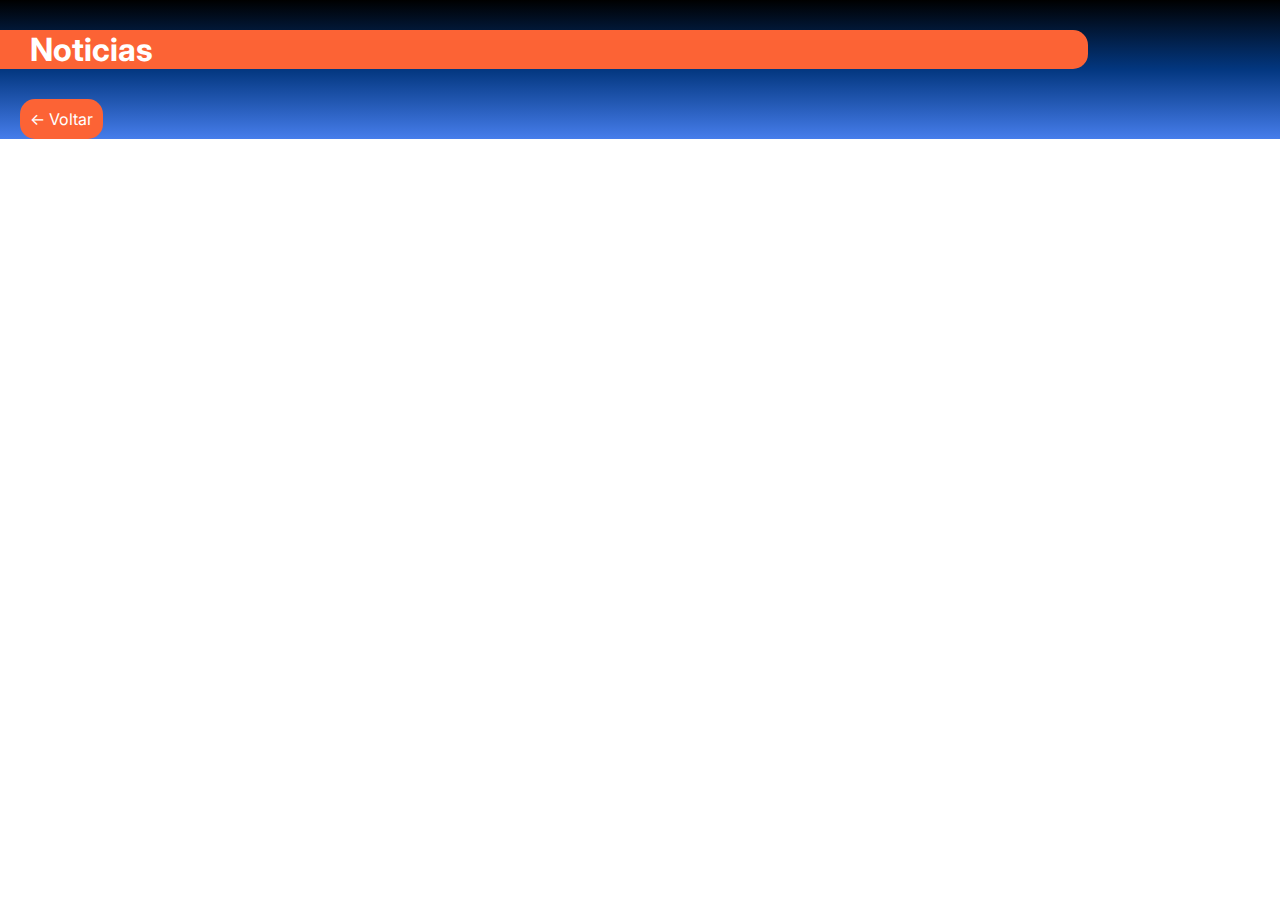
==== Clube-ciencias/noticias.html @ 73e5c1f5 "Merge branch 'main' of https://github.com/MatheusMorilha/Site-Clube_de_Ciencias into WillianTorrente" ====
<!DOCTYPE html>
<html lang="pt-br">
<head>
    <meta charset="UTF-8">
    <meta http-equiv="X-UA-Compatible" content="IE=edge">
    <meta name="viewport" content="width=device-width, initial-scale=1.0">
    <link href="https://fonts.googleapis.com/css2?family=Inter:wght@600&display=swap" rel="stylesheet">
    <title>Noticias</title>
    <style>
        *{
            margin: 0px;
            padding: 0px;
            border: 0px;
            box-sizing: border-box;
        }

        body{
            background-image: linear-gradient(#000000, #033780, #467DEB);
            height: auto;
            background-repeat: no-repeat;
            height: auto;
        }
        h1{
            color: white;
            margin-left: 30px;
            font-family: inter;
        }
        .divisoria-laranja{
            background-color: #FC6335;
            width: 85%;
            border-radius: 0px 15px 15px 0px;
            display: flex;
            margin-top: 30px;
        }
        .voltar{
            background-color: #FC6335;
            padding: 10px;
            margin-top: 30px;
            margin-left: 20px;
            border-radius: 15px;
            width: fit-content;
        }
        .voltar > a{
            text-decoration: none;
            color: white;
            font-family: inter;
        }

       .noticia{
        width: 100%;
        height: auto;
        display: flex;
        flex-wrap: wrap;
        align-items: center;
        justify-content: space-evenly;
        margin-bottom: 200px;
       }
       .txt{
        width: 40%;
       }
       .img-noticia{
        border-radius: 15px;
        box-shadow: 3px 1px 2px rgba(0, 0, 0, 0.575);
        padding-bottom: 0px;
       }
       .titulo{
        font-family: inter;
        font-size: 34px;
        color: white;
        padding-top: 30px;
       }
       .subtitulo{
        font-family: inter ;
        font-size: 15px;
        color: white;
        padding-left: 10px;
       }
       .descricao{
        font-family: Verdana, Geneva, Tahoma, sans-serif;
        font-size: 14px;
        color: white;
        padding-top: 30px;
        text-align: justify;
        padding-left: 10px;
        max-width: 600px;
        word-wrap: break-word;
       }

       /* media */
       @media(max-width: 840px){
        .txt{
            width: 90%;
        }
       }
       @media(max-width: 450px){
        .descricao{
            font-size: 12px;
        }
       }
    </style>
</head>
<body>
    <div class="divisoria-laranja">
        <h1>Noticias</h1>
    </div>
    <div class="voltar">
        <a  href="index.html"> <- Voltar</a>  
    </div>

    <div id="noticiasContainer"></div>

    <script src="script/APInoticia.js"></script>
</body>
</html>
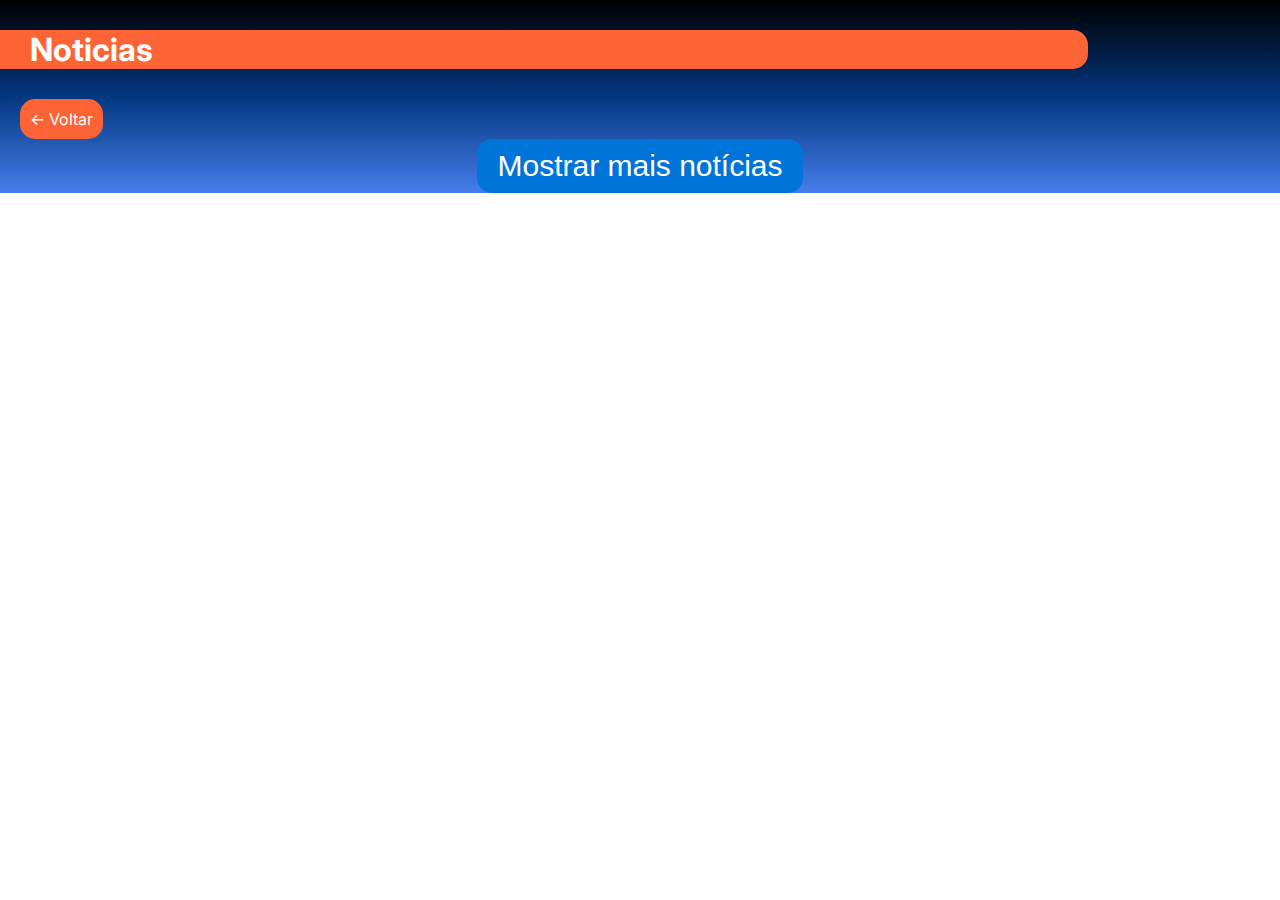
==== commit ae2116f7: "noticia com carregar mais" ====
--- a/Clube-ciencias/noticias.html
+++ b/Clube-ciencias/noticias.html
@@ -5,6 +5,7 @@
     <meta http-equiv="X-UA-Compatible" content="IE=edge">
     <meta name="viewport" content="width=device-width, initial-scale=1.0">
     <link href="https://fonts.googleapis.com/css2?family=Inter:wght@600&display=swap" rel="stylesheet">
+    <link rel="shortcut icon" href="img/foguetim.png" type="image/x-icon">
     <title>Noticias</title>
     <style>
         *{
@@ -19,7 +20,7 @@
             height: auto;
             background-repeat: no-repeat;
             height: auto;
-        }
+        }  
         h1{
             color: white;
             margin-left: 30px;
@@ -86,6 +87,27 @@
         word-wrap: break-word;
        }
 
+            #loadMoreButton {
+            background-color: #0074d9;
+            color: #fff;
+            border: none;
+            border-radius: 15px;
+            padding: 10px 20px;
+            cursor: pointer;
+            font-size: 30px;
+            
+
+            display: block;
+            margin: 0 auto;
+        }
+
+        /* Estilo quando o botão é hover (passagem do mouse) */
+        #loadMoreButton:hover {
+            background-color: #0056b3; 
+        }
+
+
+
        /* media */
        @media(max-width: 840px){
         .txt{
